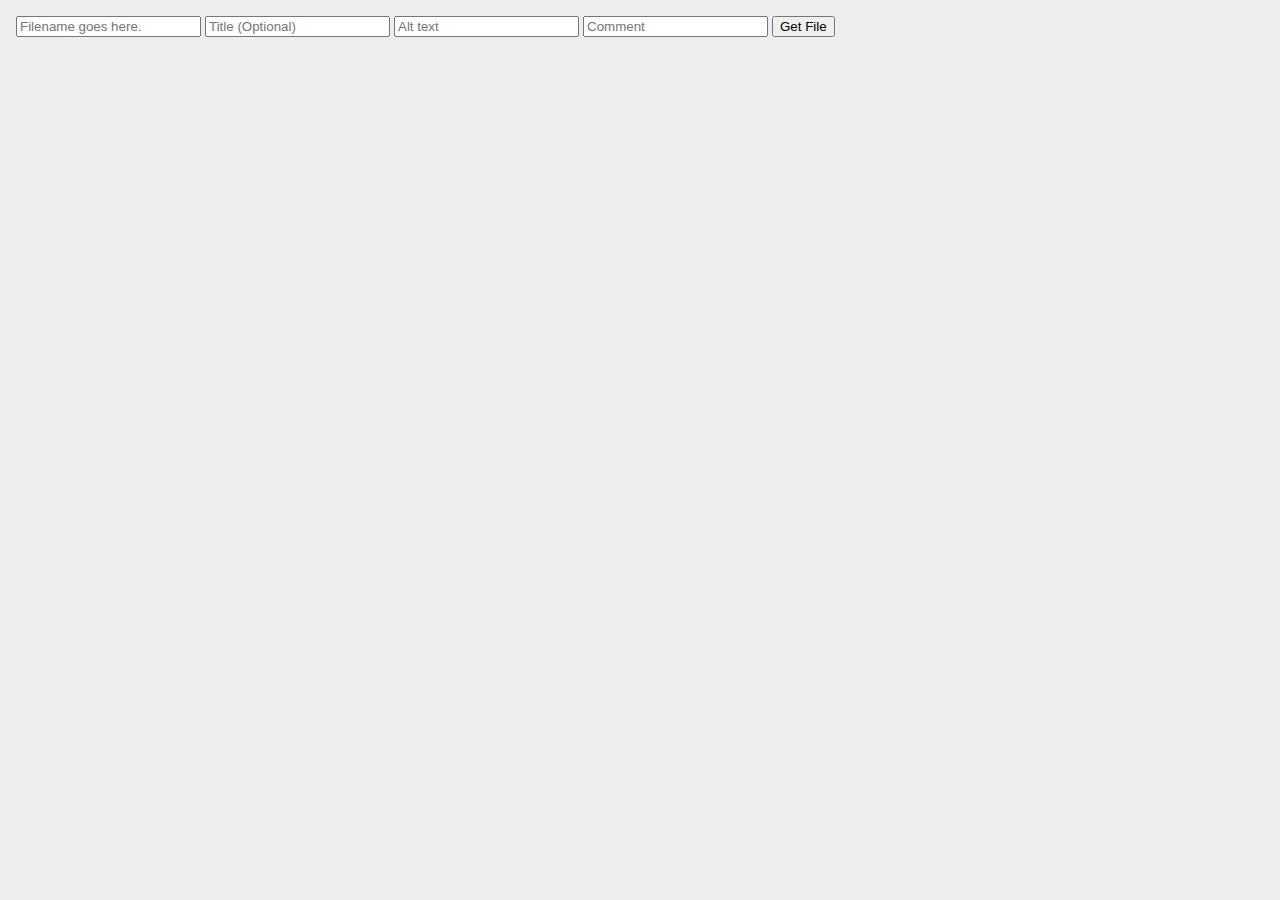
==== manage.html @ 80fb5de8 "Completed basic upload tool" ====
<!DOCTYPE html>
<html>
    <head>
        <title>Backstage</title>
        <link rel="stylesheet" href="style.css" />
        <script src="fancy.js"></script>
    </head>
    <body>
        <input type="text" id="pgFileName" name="pgFN" placeholder="Filename goes here.">
        <input type="text" id="pgTitle" name="pgT" placeholder="Title (Optional)">
        <input type="text" id="pgAlt" name="pgA" placeholder="Alt text">
        <input type="text" id="pgDesc" name="pgD" placeholder="Comment">
        <button id="download">Get File</button>
    </body>
</html>
---- style.css ----
:root {
    --color: #111; 
    --background-color: #EEE; 
    --button-color: #d091bf;
}

@media (prefers-color-scheme: dark) {
    :root {
        --color: #EEE;
        --background-color: #111; 
        --button-color: #a9408c;
    }
}

:root {
    color-scheme: light dark;
    color: var(--color);
    background-color: var(--background-color);
}

h1 {
    text-align: center;
    font-family: cursive;
    font-size: xxx-large;
    padding: 0;
    margin: 0;
}

.controls {
    display: flex;
    column-gap: 1em;
    background-color: purple;
    padding: 1em;
    justify-content: center;
}

.controls a {
    font-family: sans-serif;
    display: block;
    background-color: var(--button-color);
    padding: 0.5em;
    border-radius: 1em;
    border: 2px solid var(--color);
    color: var(
    --color);
    text-decoration: none;
    text-transform: uppercase;
}

a[hidden] {
    display: none;
}

div#lens {
    width: calc(100vw - 2em);
    display: flex;
    justify-content: center;
}

body {
    margin: 1em;
}

img#page {
    max-width: min(calc(100vw - 2em), 1000px);
}
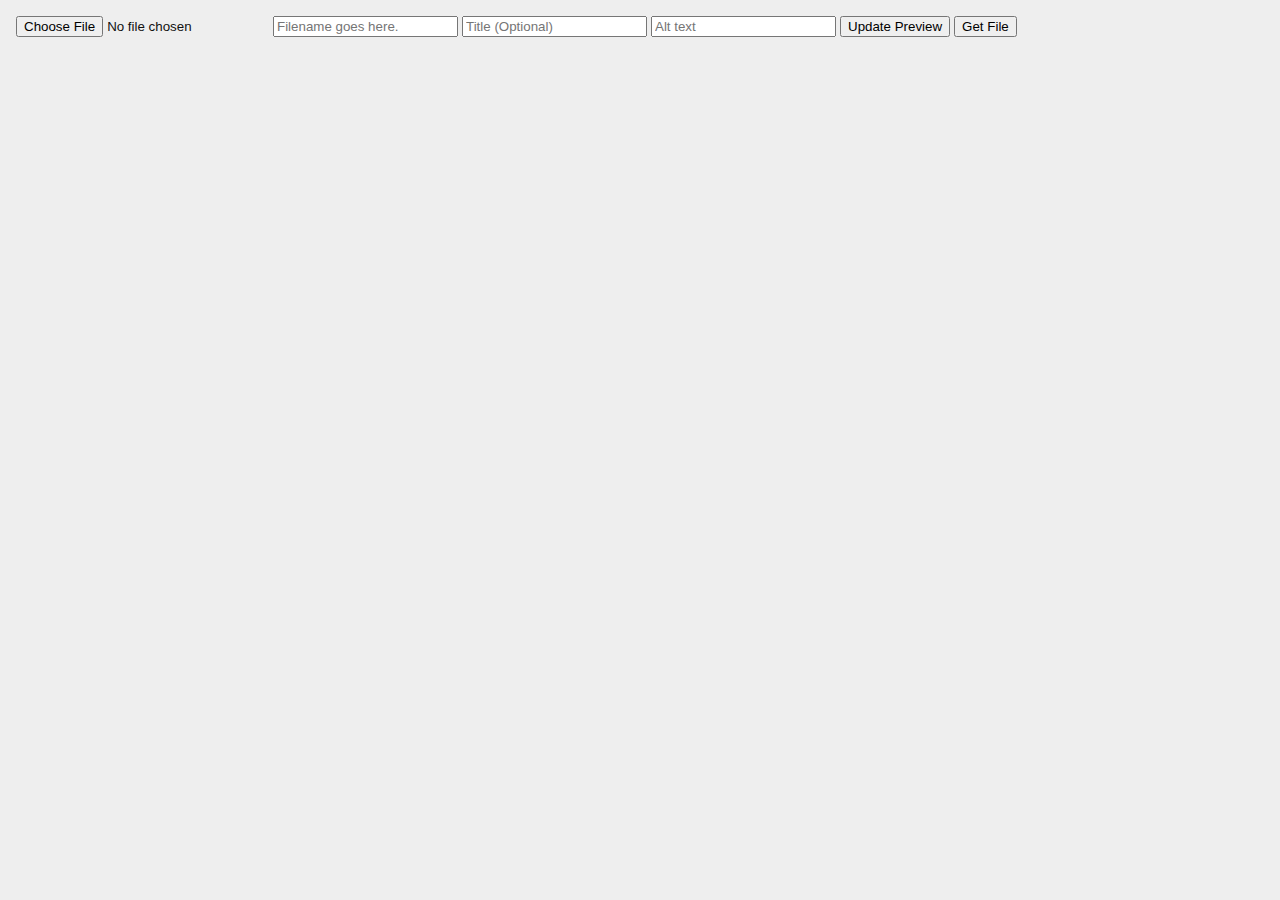
==== commit 986bd9dc: "Added previewer to upload tool" ====
--- a/manage.html
+++ b/manage.html
@@ -3,13 +3,37 @@
     <head>
         <title>Backstage</title>
         <link rel="stylesheet" href="style.css" />
-        <script src="fancy.js"></script>
+        <script src="adminTools.js"></script>
     </head>
     <body>
-        <input type="text" id="pgFileName" name="pgFN" placeholder="Filename goes here.">
-        <input type="text" id="pgTitle" name="pgT" placeholder="Title (Optional)">
-        <input type="text" id="pgAlt" name="pgA" placeholder="Alt text">
-        <input type="text" id="pgDesc" name="pgD" placeholder="Comment">
-        <button id="download">Get File</button>
+        <div id="previewLens" class="previewCanvas" hidden>  
+            <h1> Cloe World Tour !</h1>
+            <div class="controls">
+                <a inert href="?page=0" id="first">First</a>
+                <a inert href="" id="prev">Prev</a>
+                <a inert href="" id="next">Next</a>
+                <a inert href="./" id="latest">Latest</a>
+            
+            </div>
+            <div id="lens">
+                <img hidden id="page">
+            </div>
+            <div>
+                //navigation buttons again?
+            </div>
+            <div id="descBox" class="descBox">
+                <h2 id="title" class="title"></h2>
+                <textarea id="desc" class="desc" rows="3" placeholder="Comment">
+                </textarea>
+            </div>
+        </div>
+        <div class="inputForm">
+            <input type="file" id="pgUp" name="pgU">
+            <input type="text" id="pgFileName" name="pgFN" placeholder="Filename goes here.">
+            <input type="text" id="pgTitle" name="pgT" placeholder="Title (Optional)">
+            <input type="text" id="pgAlt" name="pgA" placeholder="Alt text">
+            <button id="pgPrev">Update Preview</button>
+            <button id="download">Get File</button>
+        </div>
     </body>
 </html>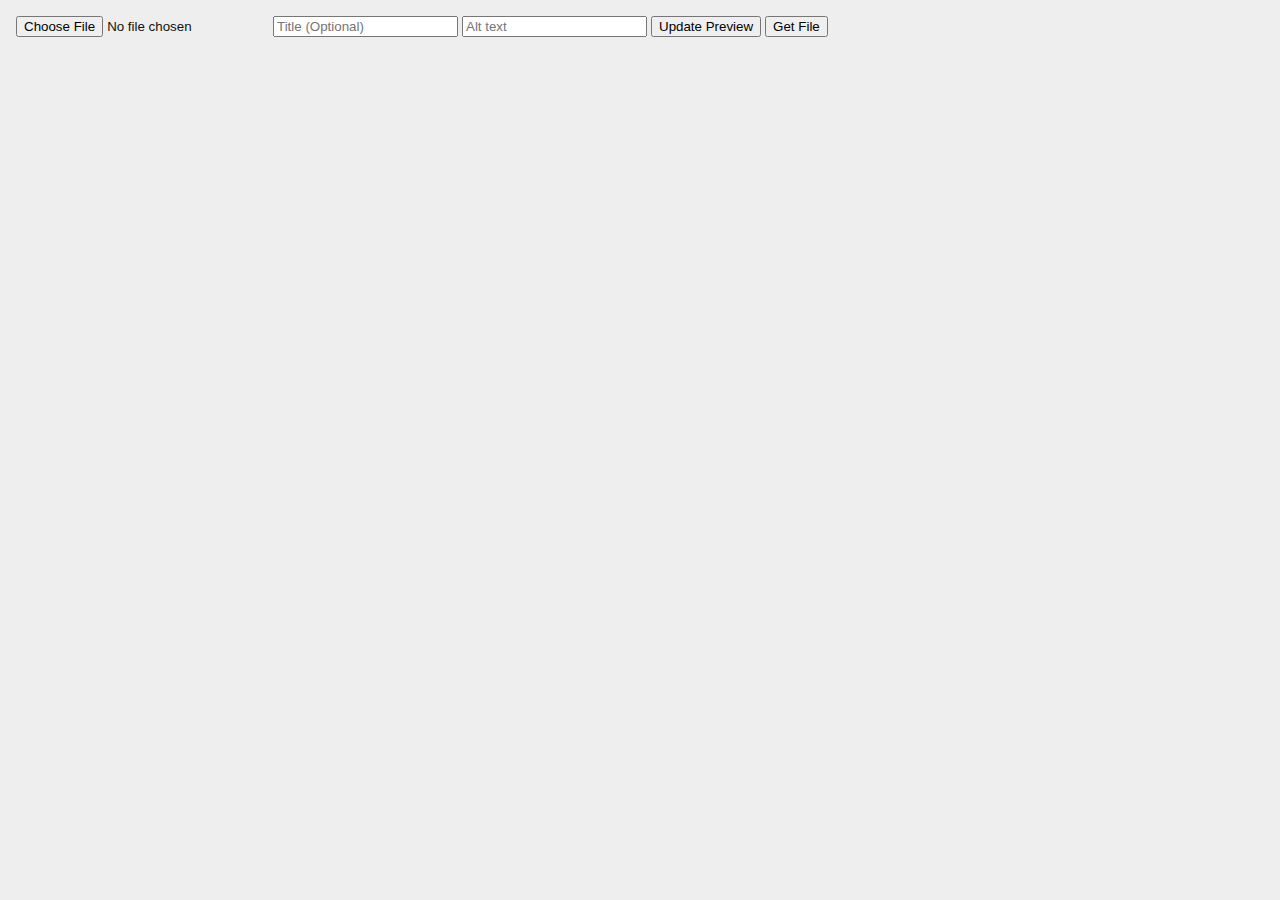
==== commit 8b226701: "Debugged Upload Tool Previewer" ====
--- a/manage.html
+++ b/manage.html
@@ -16,10 +16,10 @@
             
             </div>
             <div id="lens">
-                <img hidden id="page">
+                <img id="page">
             </div>
             <div>
-                //navigation buttons again?
+                <!-- >navigation buttons again? -->
             </div>
             <div id="descBox" class="descBox">
                 <h2 id="title" class="title"></h2>
@@ -28,8 +28,7 @@
             </div>
         </div>
         <div class="inputForm">
-            <input type="file" id="pgUp" name="pgU">
-            <input type="text" id="pgFileName" name="pgFN" placeholder="Filename goes here.">
+            <input type="file" id="pgUp" name="pgU" type="image/*">
             <input type="text" id="pgTitle" name="pgT" placeholder="Title (Optional)">
             <input type="text" id="pgAlt" name="pgA" placeholder="Alt text">
             <button id="pgPrev">Update Preview</button>
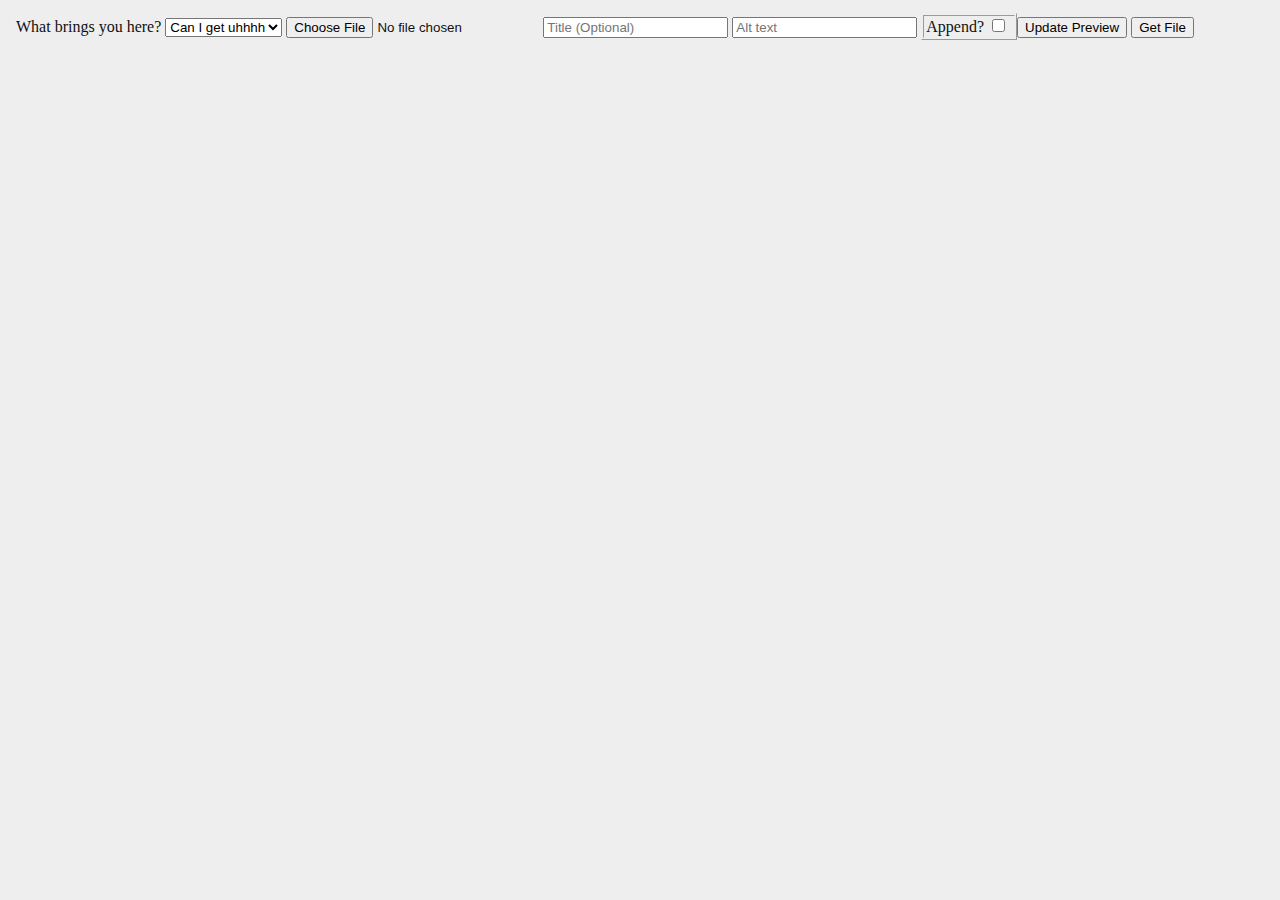
==== commit ee515920: "Style updates, further upload tool development" ====
--- a/manage.html
+++ b/manage.html
@@ -6,31 +6,25 @@
         <script src="adminTools.js"></script>
     </head>
     <body>
-        <div id="previewLens" class="previewCanvas" hidden>  
-            <h1> Cloe World Tour !</h1>
-            <div class="controls">
-                <a inert href="?page=0" id="first">First</a>
-                <a inert href="" id="prev">Prev</a>
-                <a inert href="" id="next">Next</a>
-                <a inert href="./" id="latest">Latest</a>
-            
-            </div>
-            <div id="lens">
-                <img id="page">
-            </div>
-            <div>
-                <!-- >navigation buttons again? -->
-            </div>
-            <div id="descBox" class="descBox">
-                <h2 id="title" class="title"></h2>
-                <textarea id="desc" class="desc" rows="3" placeholder="Comment">
-                </textarea>
-            </div>
+        <div id="previewLens" class="wrapper" hidden>
         </div>
         <div class="inputForm">
+            <label> What brings you here?
+                <select name="adminModeSelect" id="selectBox">
+                    <option value="">Can I get uhhhh</option>
+                    <option value="add">Add a page</option>
+                    <option value="update">Update a page</option>
+                    <option value="delete">Delete a page</option>
+                    <option value="batchAdd" disabled>Batch upload</option>
+                    <option value="batchDelete" disabled>Batch delete</option>
+                </select>
+                </label>
             <input type="file" id="pgUp" name="pgU" type="image/*">
             <input type="text" id="pgTitle" name="pgT" placeholder="Title (Optional)">
             <input type="text" id="pgAlt" name="pgA" placeholder="Alt text">
+            <label class="chkBxLabel"> Append?
+              <input type="checkbox" id="appendMode" name="apndM">
+            </label>
             <button id="pgPrev">Update Preview</button>
             <button id="download">Get File</button>
         </div>
--- a/style.css
+++ b/style.css
@@ -25,6 +25,17 @@
     padding: 0;
     margin: 0;
 }
+.wrapper{
+    padding: 20px;
+    width: 100%;
+    max-width: 1200px;
+    margin: 0 auto;
+    box-sizing: border-box;
+}
+
+.titleHeader a{
+    text-decoration: none;
+}
 
 .controls {
     display: flex;
@@ -32,6 +43,7 @@
     background-color: purple;
     padding: 1em;
     justify-content: center;
+    border: inset pink;
 }
 
 .controls a {
@@ -39,8 +51,7 @@
     display: block;
     background-color: var(--button-color);
     padding: 0.5em;
-    border-radius: 1em;
-    border: 2px solid var(--color);
+    border: 2px outset var(--color);
     color: var(
     --color);
     text-decoration: none;
@@ -51,10 +62,32 @@
     display: none;
 }
 
-div#lens {
-    width: calc(100vw - 2em);
+.body-wrap{
+    background: none;
+    border: double;
+    padding: 3px;
+}
+
+.lens {
     display: flex;
     justify-content: center;
+}
+
+.lens img {
+    border-style:outset;
+}
+
+.descBox{
+    box-sizing: border-box;
+    display: flex;
+    flex-direction: column;
+    border: 3px outset aqua;
+    padding: 1rem;
+}
+
+.chkBxLabel{
+    border: ridge;
+    padding: 2px;
 }
 
 body {
